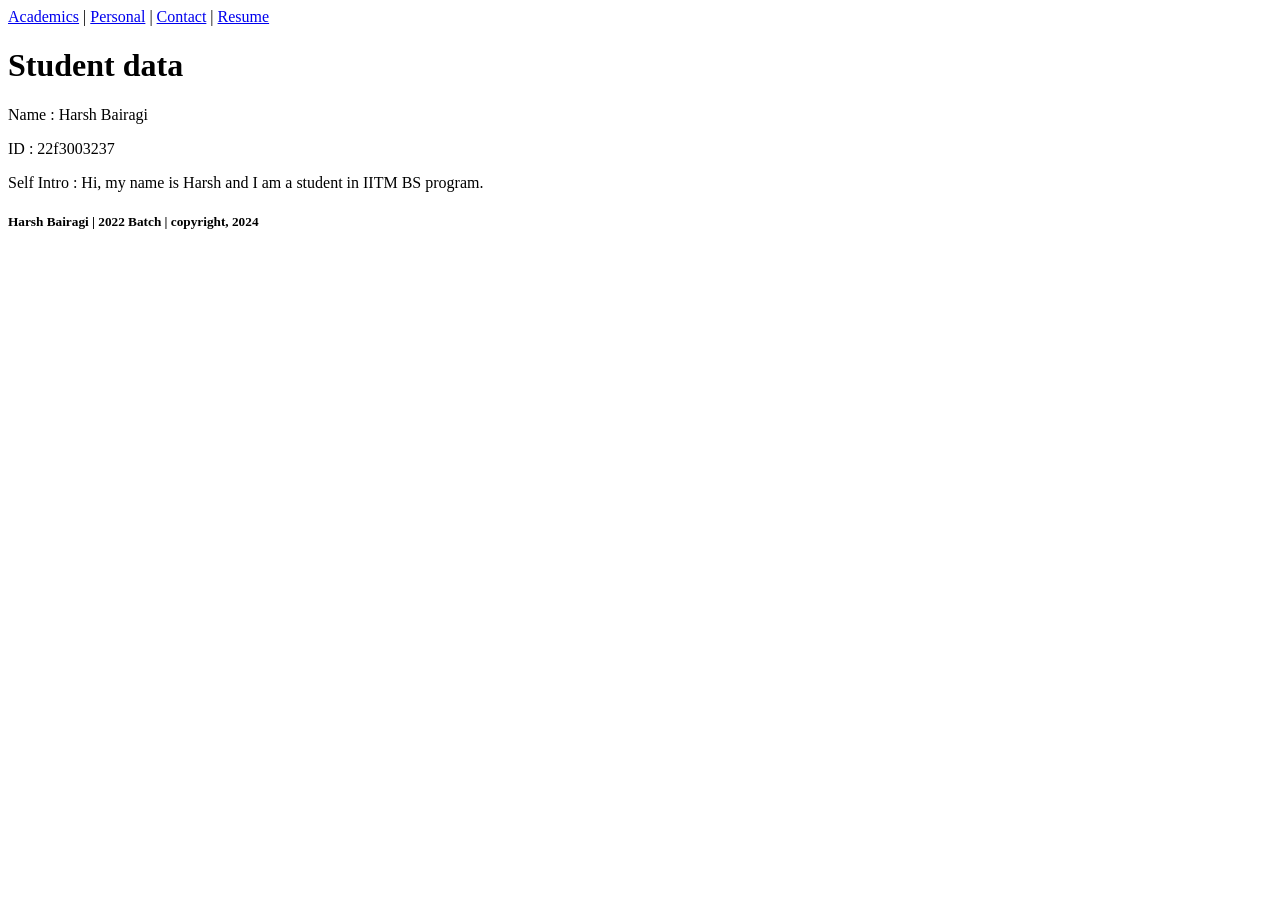
==== MAD_1/Week 2/Assignment 1/index.html @ 590bc3e5 "Phase 1" ====
<!DOCTYPE html>
<html lang="en">
    <head>
        <meta charset="utf-8">
        <title>Home</title>
    </head>

    <body>
        <div>
            <a href="academics.html">Academics</a> | 
            <a href="personal.html">Personal</a> | 
            <a href="contact.html">Contact</a> | 
            <a href="resume.html">Resume</a>
        </div>

        <div>
            <h1>Student data</h1>
        </div>

        <div>
           <p>Name       : Harsh Bairagi</p>
           <p>ID         : 22f3003237</p>
           <p>Self Intro : Hi, my name is Harsh and I am a student in IITM BS program.</p>
        </div>
    </body>

    <footer>
        <h5>Harsh Bairagi | 2022 Batch | copyright, 2024</h5>
    </footer>
</html>
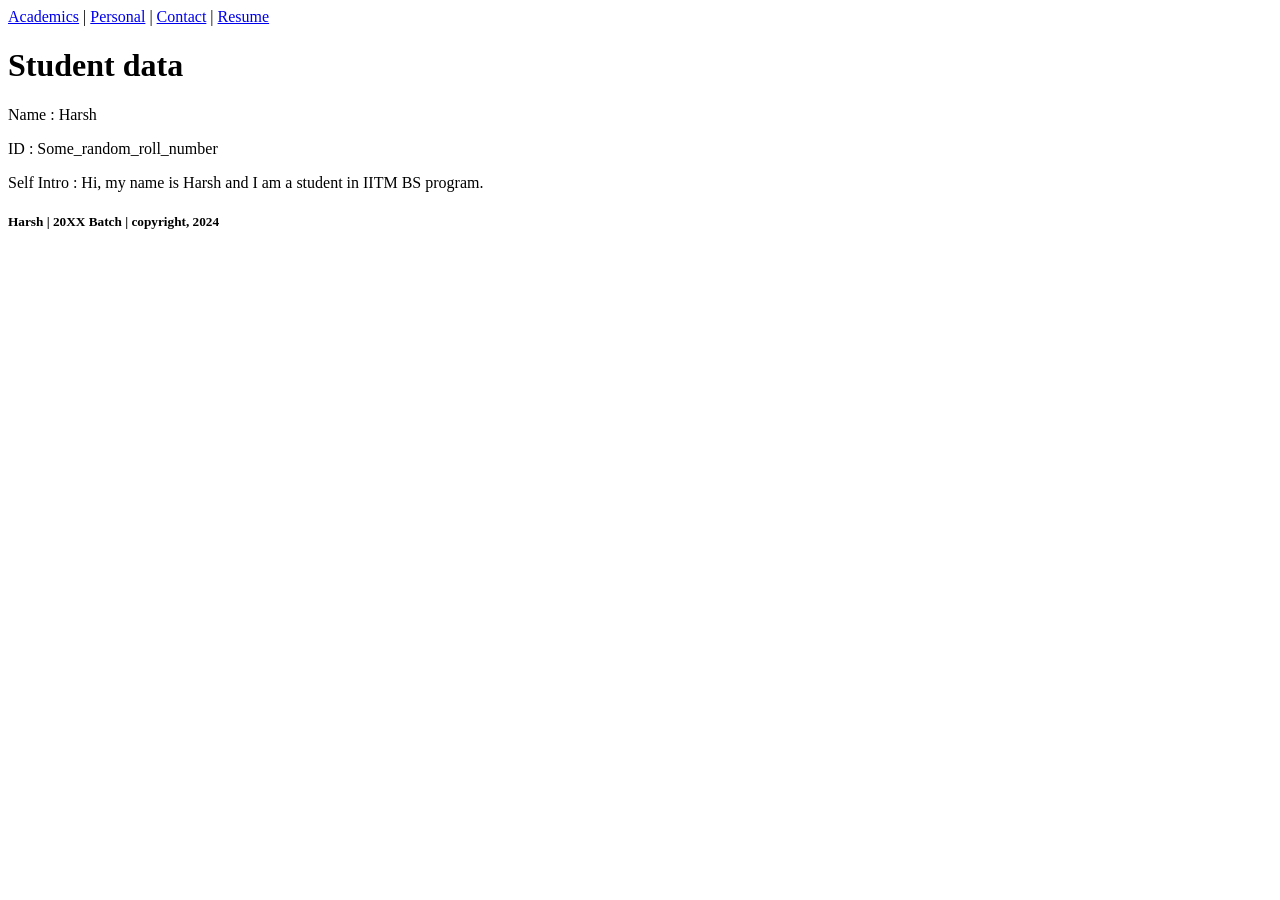
==== commit 9b6915e2: "Files updated" ====
--- a/MAD_1/Week 2/Assignment 1/index.html
+++ b/MAD_1/Week 2/Assignment 1/index.html
@@ -18,13 +18,13 @@
         </div>
 
         <div>
-           <p>Name       : Harsh Bairagi</p>
-           <p>ID         : 22f3003237</p>
+           <p>Name       : Harsh</p>
+           <p>ID         : Some_random_roll_number</p>
            <p>Self Intro : Hi, my name is Harsh and I am a student in IITM BS program.</p>
         </div>
     </body>
 
     <footer>
-        <h5>Harsh Bairagi | 2022 Batch | copyright, 2024</h5>
+        <h5>Harsh | 20XX Batch | copyright, 2024</h5>
     </footer>
 </html>
